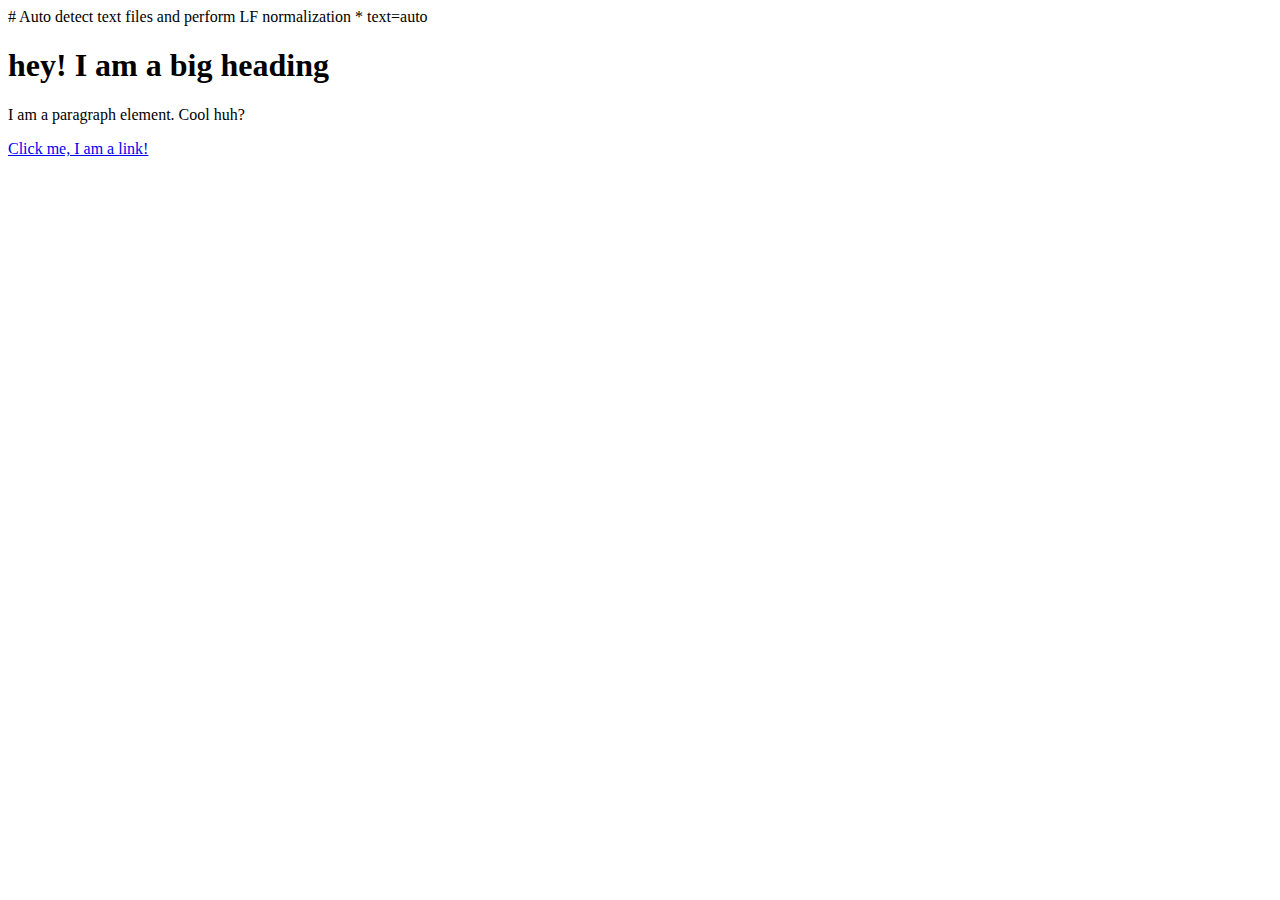
==== test.html @ 757cfa45 "Create test.html" ====
# Auto detect text files and perform LF normalization
* text=auto
<body>
<h1>hey! I am a big heading </h1>
<p>I am a paragraph element. Cool huh?</p>
<a href="https://google.com" target="_blank" title="let's go to google"> Click me, I am a link! </a>
</body>
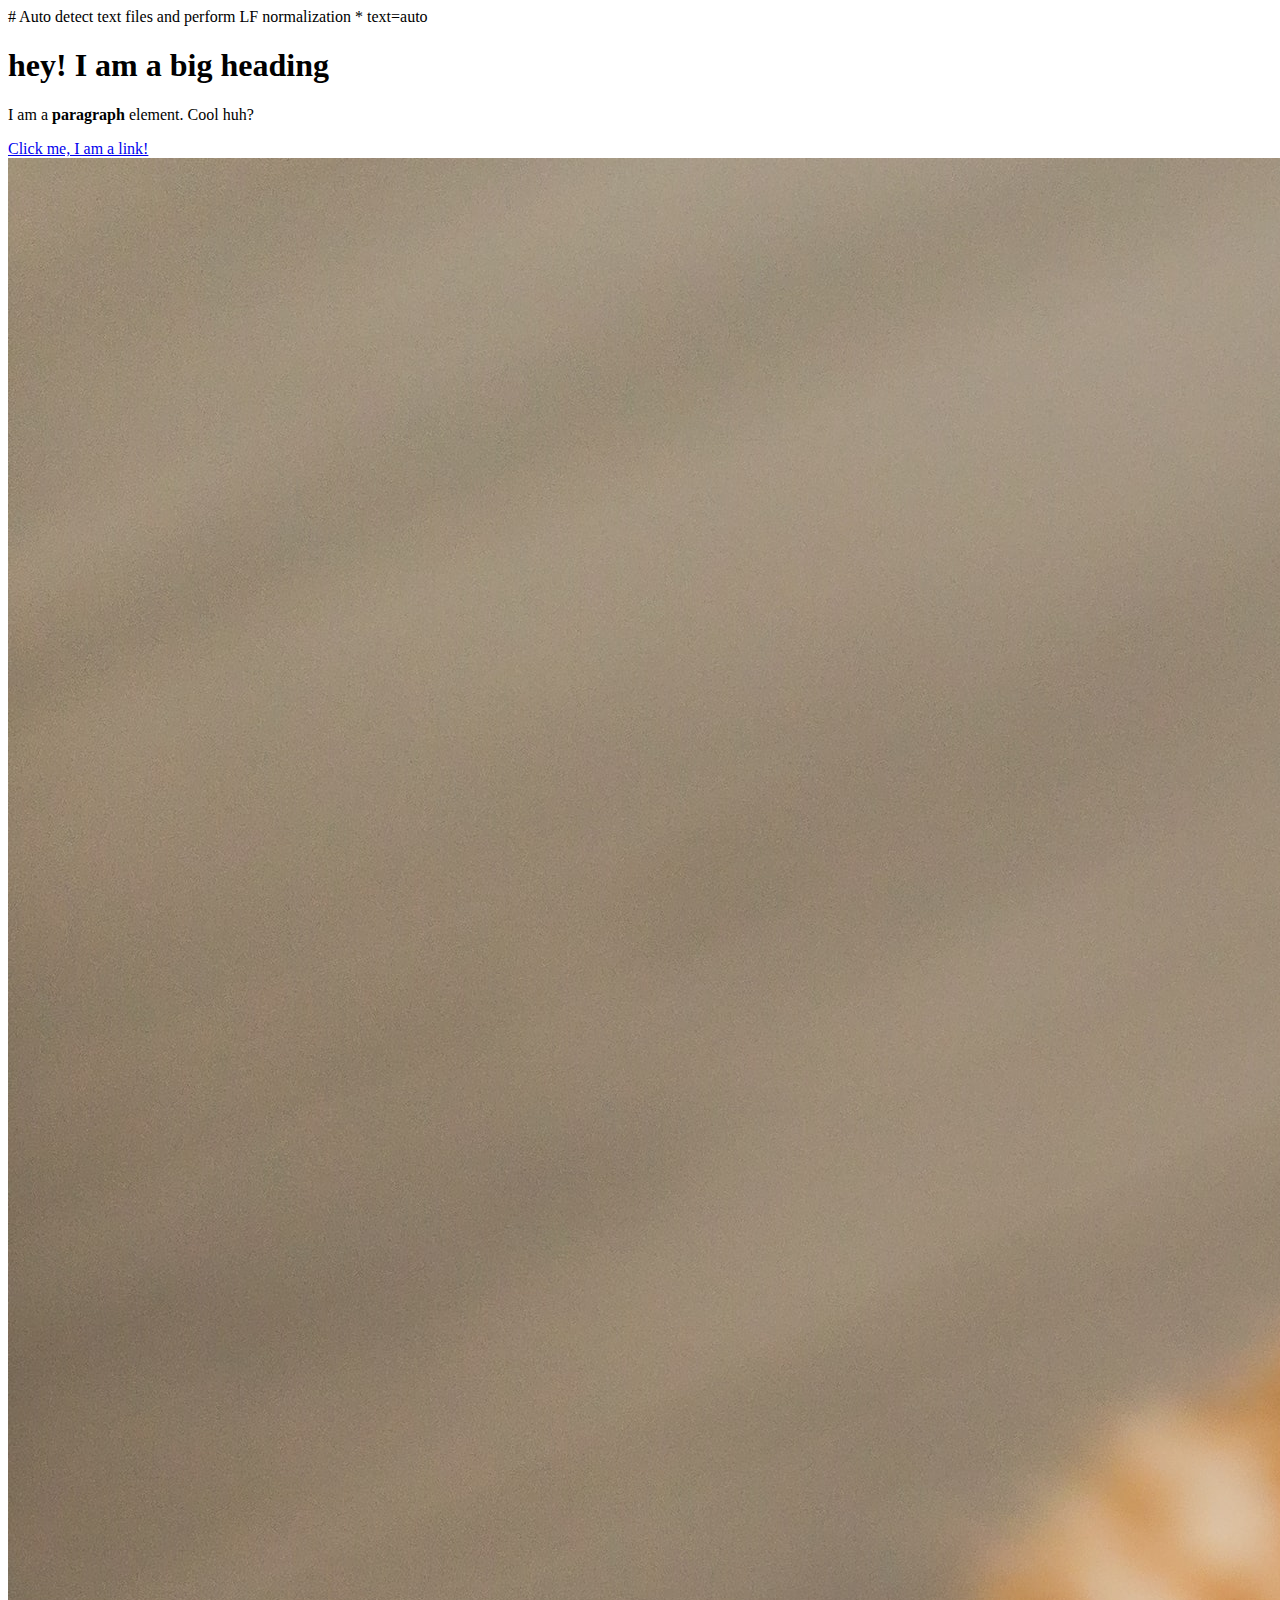
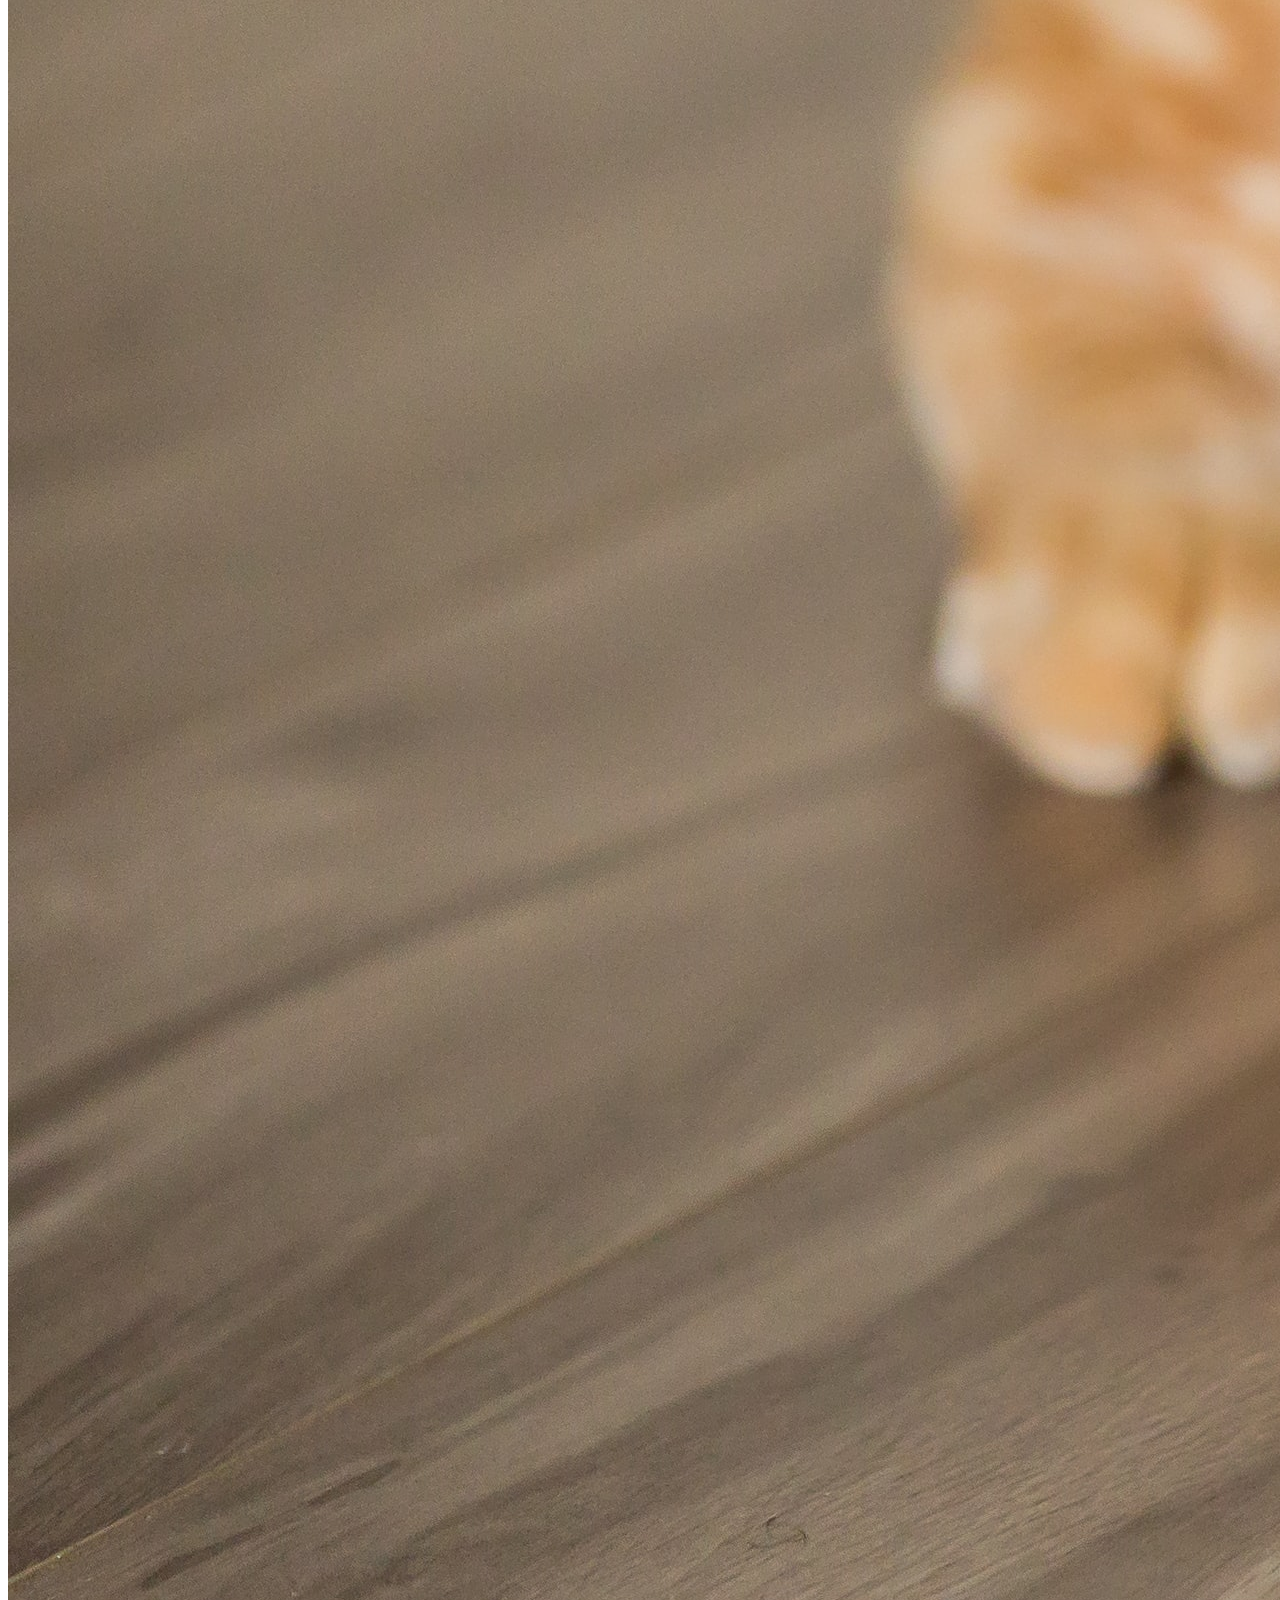
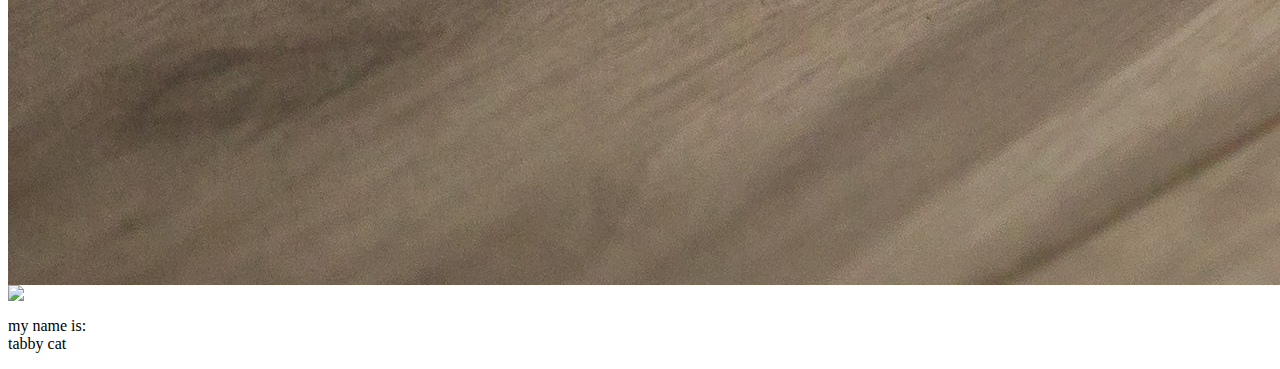
==== commit 55325be4: "added a cat image and a few more elements" ====
--- a/test.html
+++ b/test.html
@@ -1,7 +1,16 @@
 # Auto detect text files and perform LF normalization
 * text=auto
+<!doctype html>
+<html>
+<head>
+    <title>test page</title>
+</head>
 <body>
-<h1>hey! I am a big heading </h1>
-<p>I am a paragraph element. Cool huh?</p>
-<a href="https://google.com" target="_blank" title="let's go to google"> Click me, I am a link! </a>
-</body>+    <h1>hey! I am a big heading </h1>
+    <p>I am a <b>paragraph</b> element. Cool huh?</p>
+    <a href="https://google.com" target="_blank" title="let's go to google"> Click me, I am a link! </a>
+    <img src="img/cat.jpg">
+    <img src="https://images.unsplash.com/photo-1519052537078-e6302a4968d4?ixid=MnwxMjA3fDB8MHxwaG90by1wYWdlfHx8fGVufDB8fHx8&ixlib=rb-1.2.1&auto=format&fit=crop&w=1350&q=80">
+    <p>my name is: <br> tabby cat</p>
+</body>
+</html>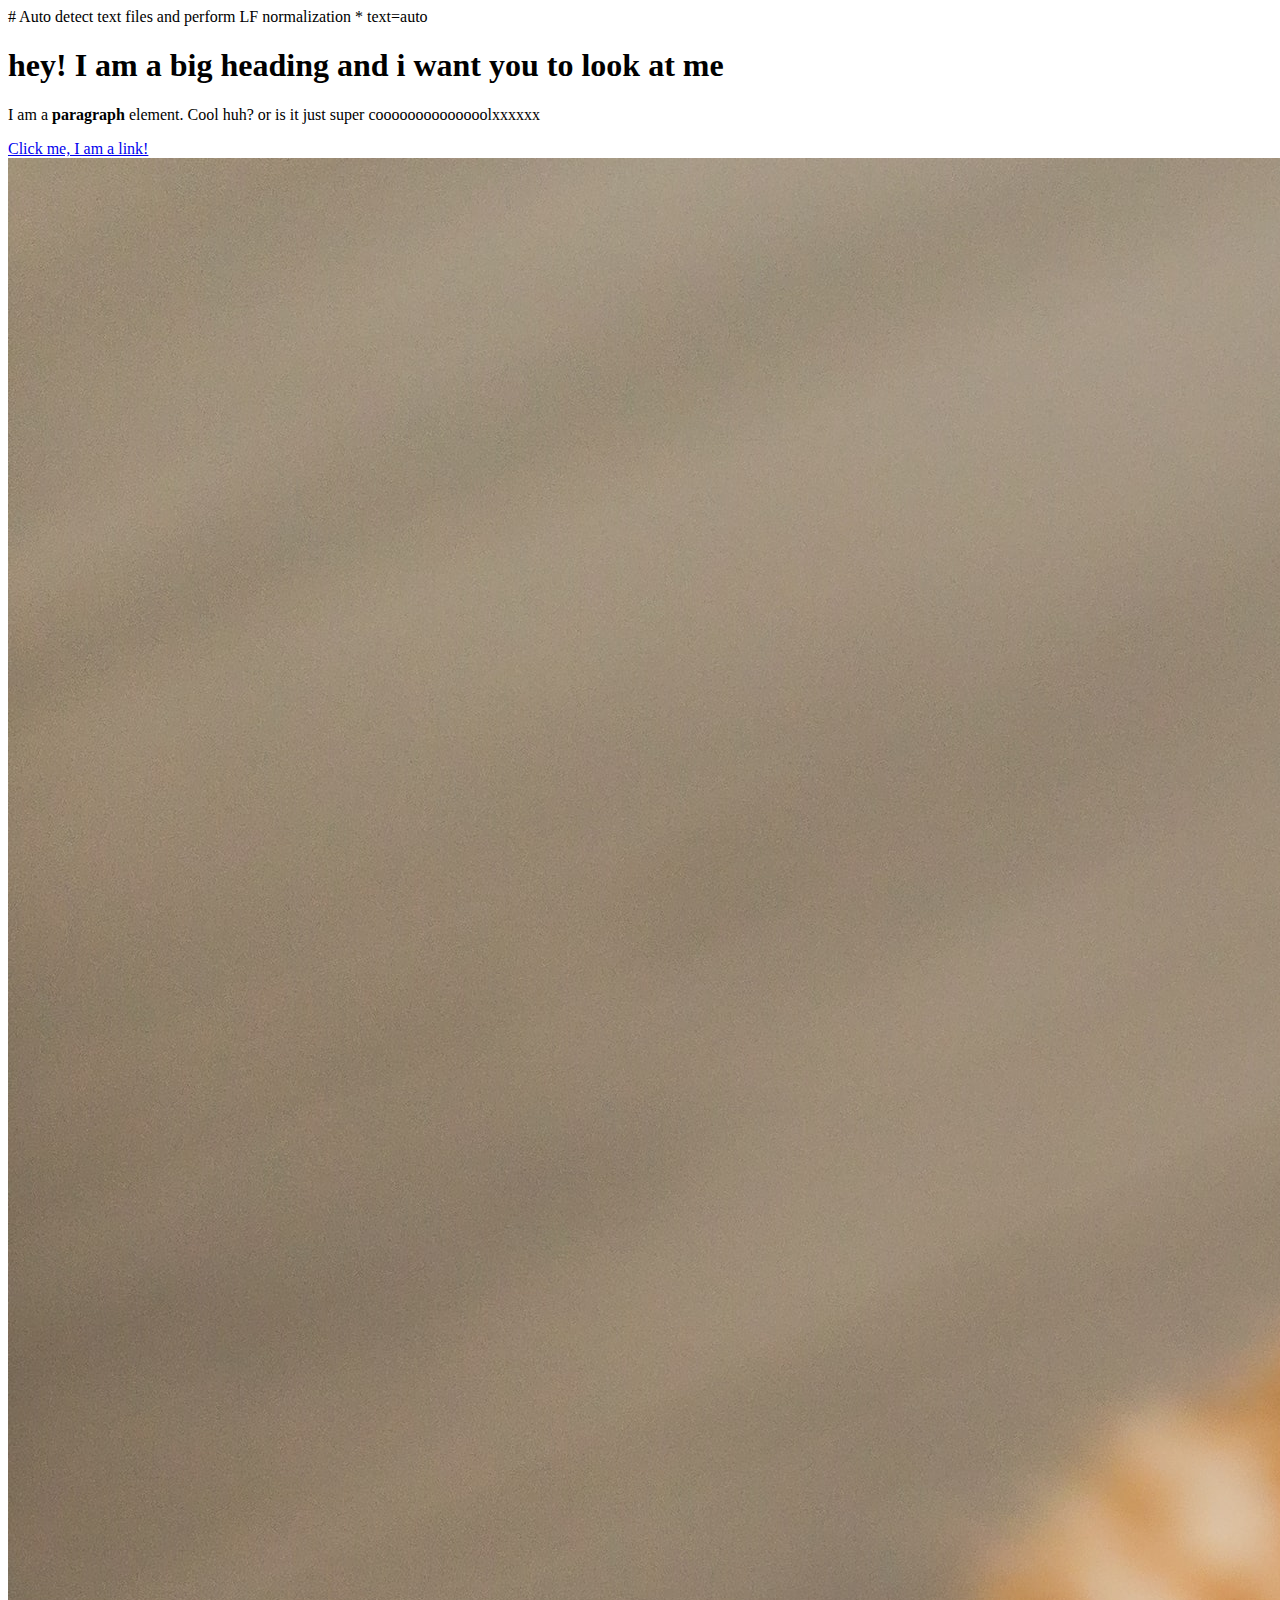
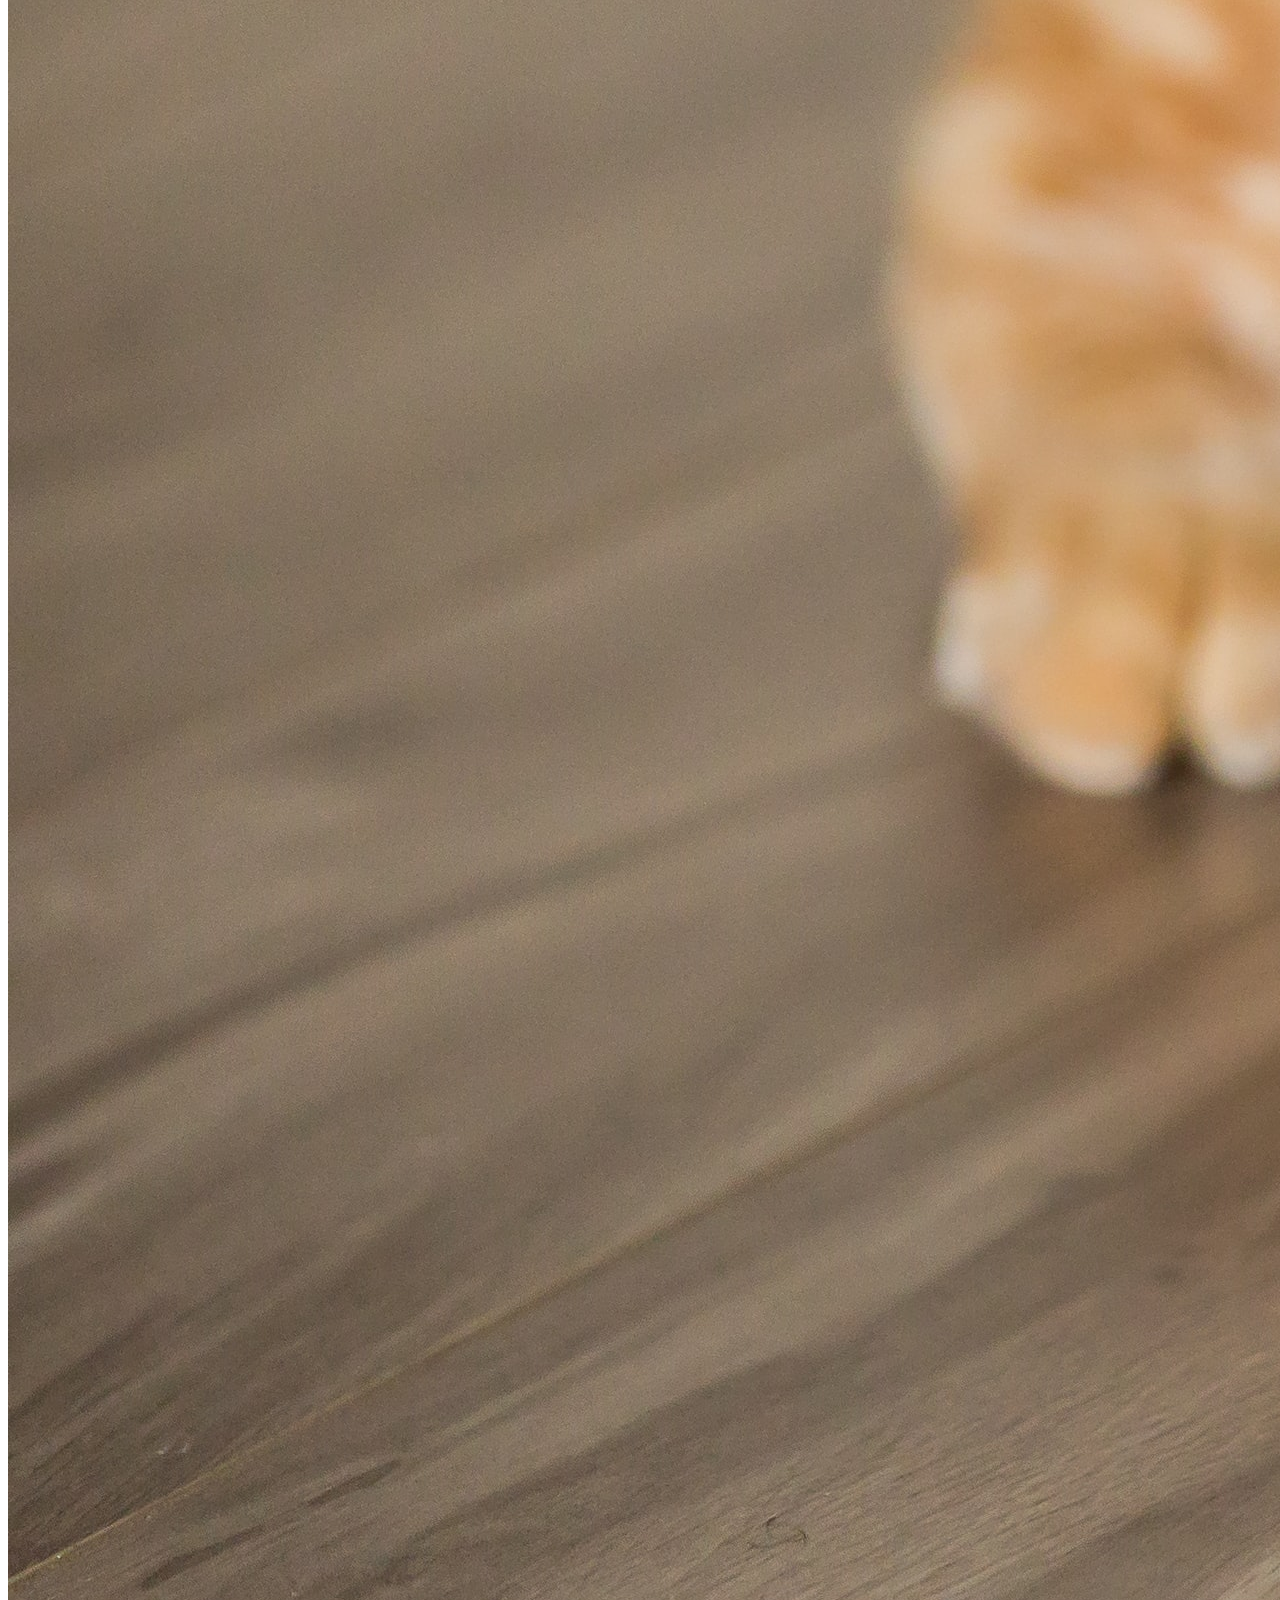
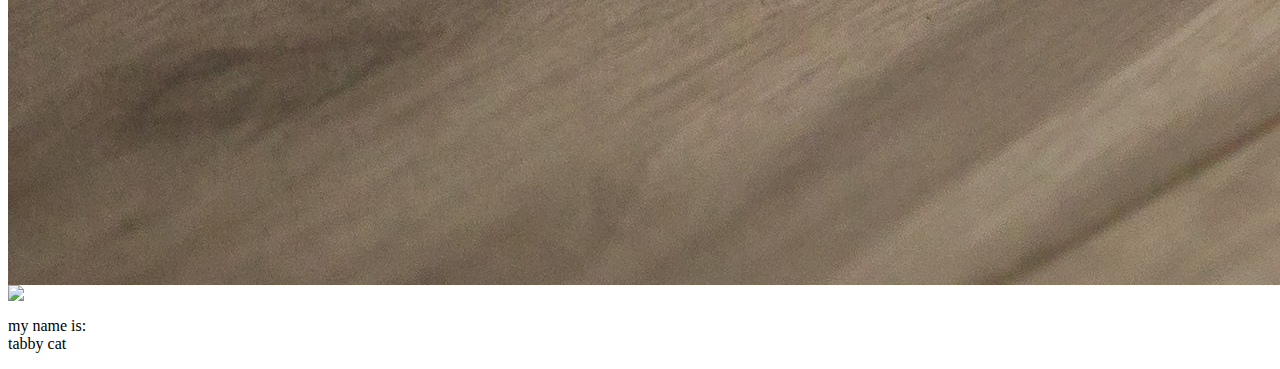
==== commit 8e1a0137: "added text" ====
--- a/test.html
+++ b/test.html
@@ -6,8 +6,8 @@
     <title>test page</title>
 </head>
 <body>
-    <h1>hey! I am a big heading </h1>
-    <p>I am a <b>paragraph</b> element. Cool huh?</p>
+    <h1>hey! I am a big heading and i want you to look at me </h1>
+    <p>I am a <b>paragraph</b> element. Cool huh? or is it just super coooooooooooooolxxxxxx</p>
     <a href="https://google.com" target="_blank" title="let's go to google"> Click me, I am a link! </a>
     <img src="img/cat.jpg">
     <img src="https://images.unsplash.com/photo-1519052537078-e6302a4968d4?ixid=MnwxMjA3fDB8MHxwaG90by1wYWdlfHx8fGVufDB8fHx8&ixlib=rb-1.2.1&auto=format&fit=crop&w=1350&q=80">
